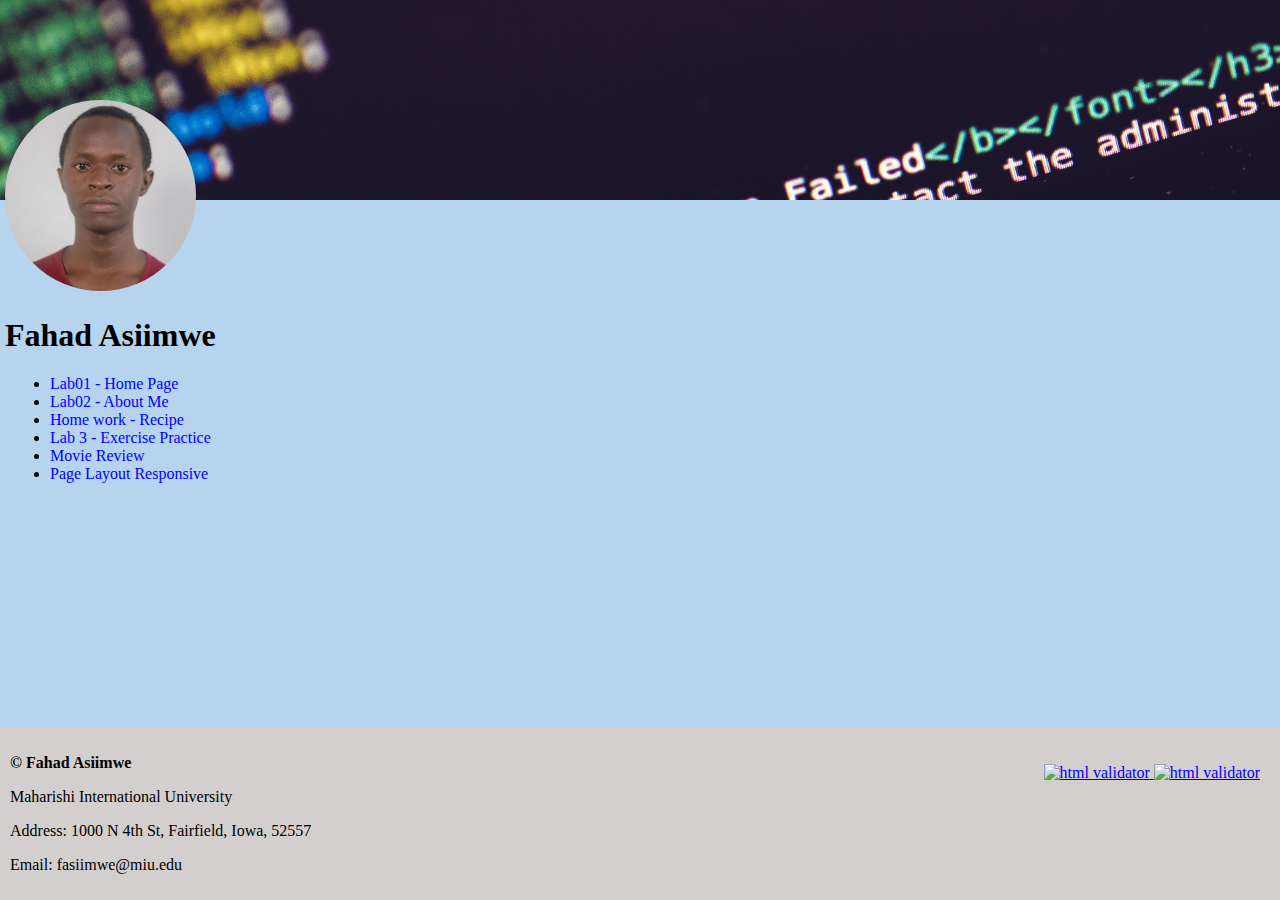
==== index.html @ 133921ce "Refactor code" ====
<!DOCTYPE html>
<html lang="en">

<head>
  <meta charset="UTF-8">
  <meta http-equiv="X-UA-Compatible" content="IE=edge">
  <meta name="viewport" content="width=device-width, initial-scale=1.0">
  <title>Document</title>
  <link type="text/css" rel="stylesheet" href="static/css/homePage.css">
</head>

<body>
  <div class="background-img"></div>
  <div class="profile-img">
    <img src="static/images/profile.jpg" class="profile" alt="Fahad A.">
  </div>
  <h1 style="margin-left: 5px">Fahad Asiimwe</h1>

  <ul class="courses-list">
    <li>
      <a href="index.html">Lab01 - Home Page</a>
    </li>
    <li><a href="aboutme.html">Lab02 - About Me</a></li>
    <li><a href="recipe/pie.html">Home work - Recipe</a></li>
    <li><a href="lab3/layout.html">Lab 3 - Exercise Practice</a></li>
    <li><a href="movie/tmnt.html">Movie Review</a></li>
    <li><a href="pageLayout/responsive.html">Page Layout Responsive</a></li>
  </ul>

  <div class="footer">
    <div class="left-column">
      <p><strong>&copy; Fahad Asiimwe</strong></p>
      <p>Maharishi International University</p>
      <p>Address: 1000 N 4th St, Fairfield, Iowa, 52557</p>
      <p>Email: <span class="email">fasiimwe@miu.edu</span></p>
    </div>
    <div class="right-column">
      <p id="validator">
        <a href="http://validator.w3.org/check/referer">
          <img src="http://mumstudents.org/cs472/2014-09/images/w3c-html.png" alt="html validator" />
        </a>
        <a href="http://validator.w3.org/check/referer">
          <img src="http://mumstudents.org/cs472/2013-09/images/w3c-css.png" alt="html validator" />
        </a>
      </p>
    </div>
  </div>

</body>

</html>
---- static/css/homePage.css ----
body {
  margin: 0;
  background-color: #b6d4ee;
}

li a {
  cursor: pointer;
  text-decoration: none;
  color: blue;
}

.courses-list {
  margin-left: 10px;
}

.background-img {
  background-image: url('../images/background-img.jpeg');
  height: 200px;
  background-position: center;
  background-repeat: no-repeat;
  background-size: cover;
  margin-bottom: -100px;
}

.content {
  padding-left: 5px;
}

.profile-img {
  padding-left: 5px;
}

.profile {
  width: 15%;
  height: auto;
  border-radius: 50%;
}

.footer {
  left: 0;
  bottom: 0;
  width: 100%;
  display: flex;
  position: fixed;
  background-color: rgb(211, 207, 207);
}

.left-column {
  flex: 60%;
  margin: 10px;
}

li a:hover {
  text-decoration: underline;
}

.right-column {
  margin: 20px;
}
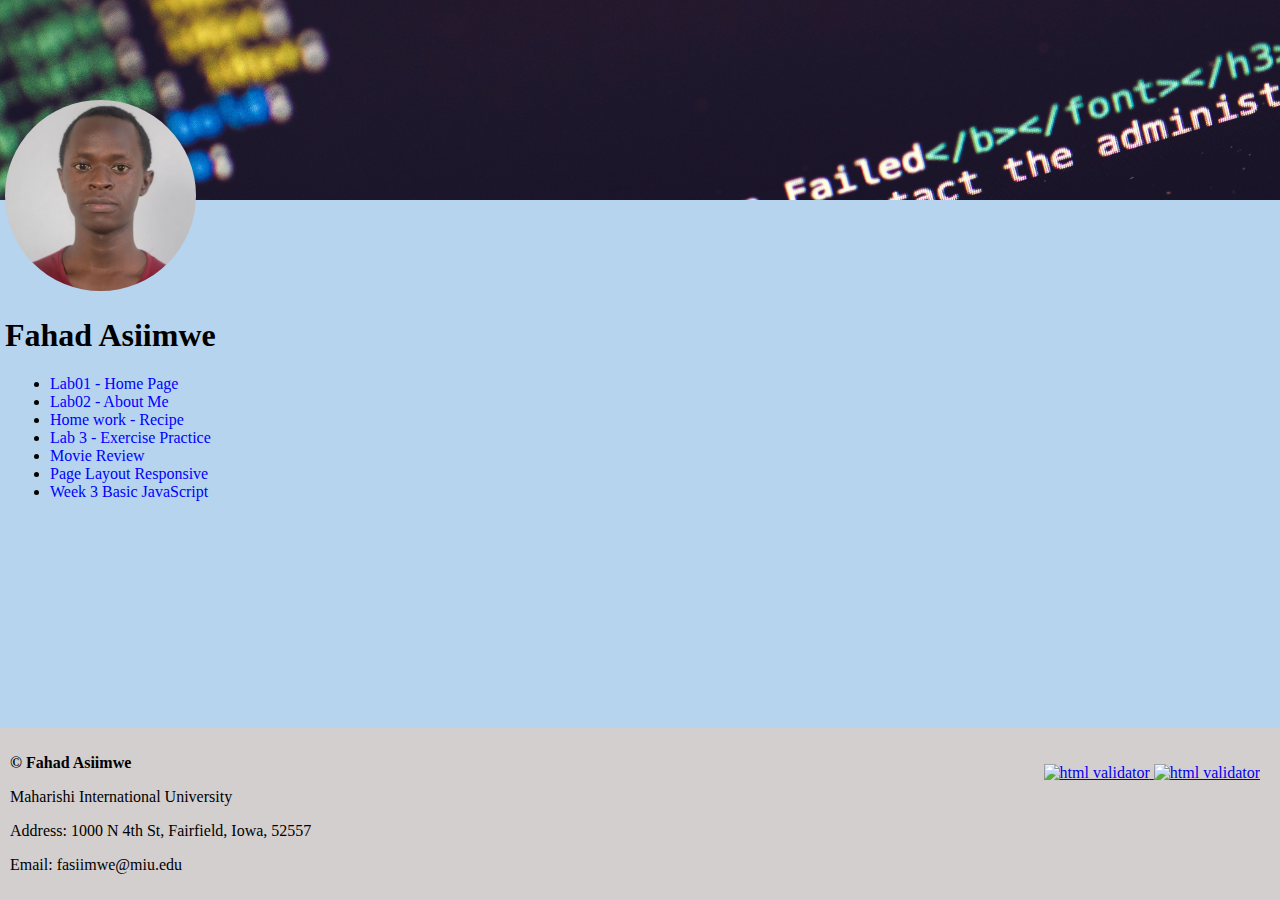
==== commit 3890d17b: "Implement week 3 basic javascript" ====
--- a/index.html
+++ b/index.html
@@ -25,6 +25,7 @@
     <li><a href="lab3/layout.html">Lab 3 - Exercise Practice</a></li>
     <li><a href="movie/tmnt.html">Movie Review</a></li>
     <li><a href="pageLayout/responsive.html">Page Layout Responsive</a></li>
+    <li><a href="basic-js/index.html">Week 3 Basic JavaScript</a></li>
   </ul>
 
   <div class="footer">
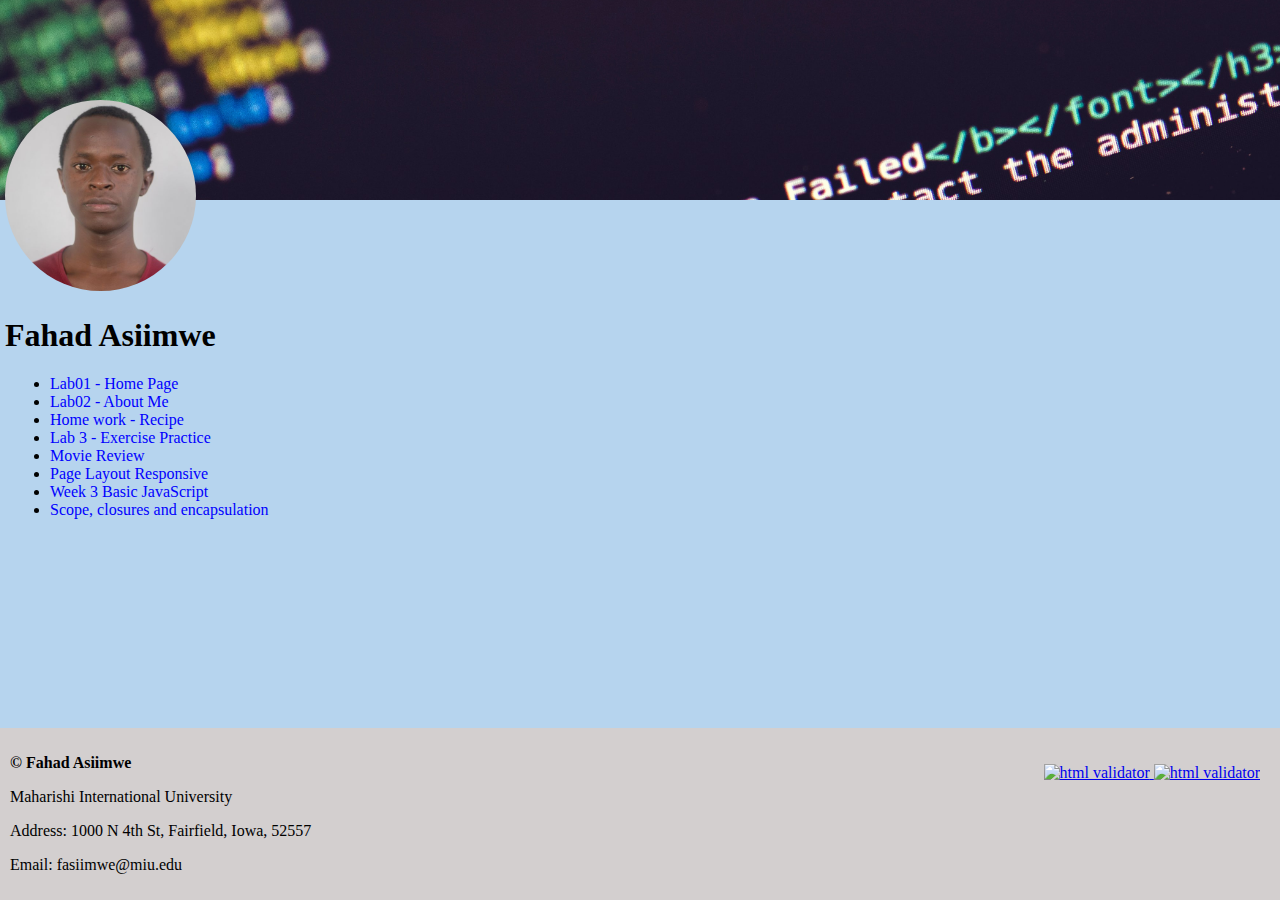
==== commit b7bfa13f: "Implement scope, closures and encapsulation exercise" ====
--- a/index.html
+++ b/index.html
@@ -26,6 +26,7 @@
     <li><a href="movie/tmnt.html">Movie Review</a></li>
     <li><a href="pageLayout/responsive.html">Page Layout Responsive</a></li>
     <li><a href="basic-js/index.html">Week 3 Basic JavaScript</a></li>
+    <li><a href="scopeAndEncapsulation/index.html">Scope, closures and encapsulation</a></li>
   </ul>
 
   <div class="footer">
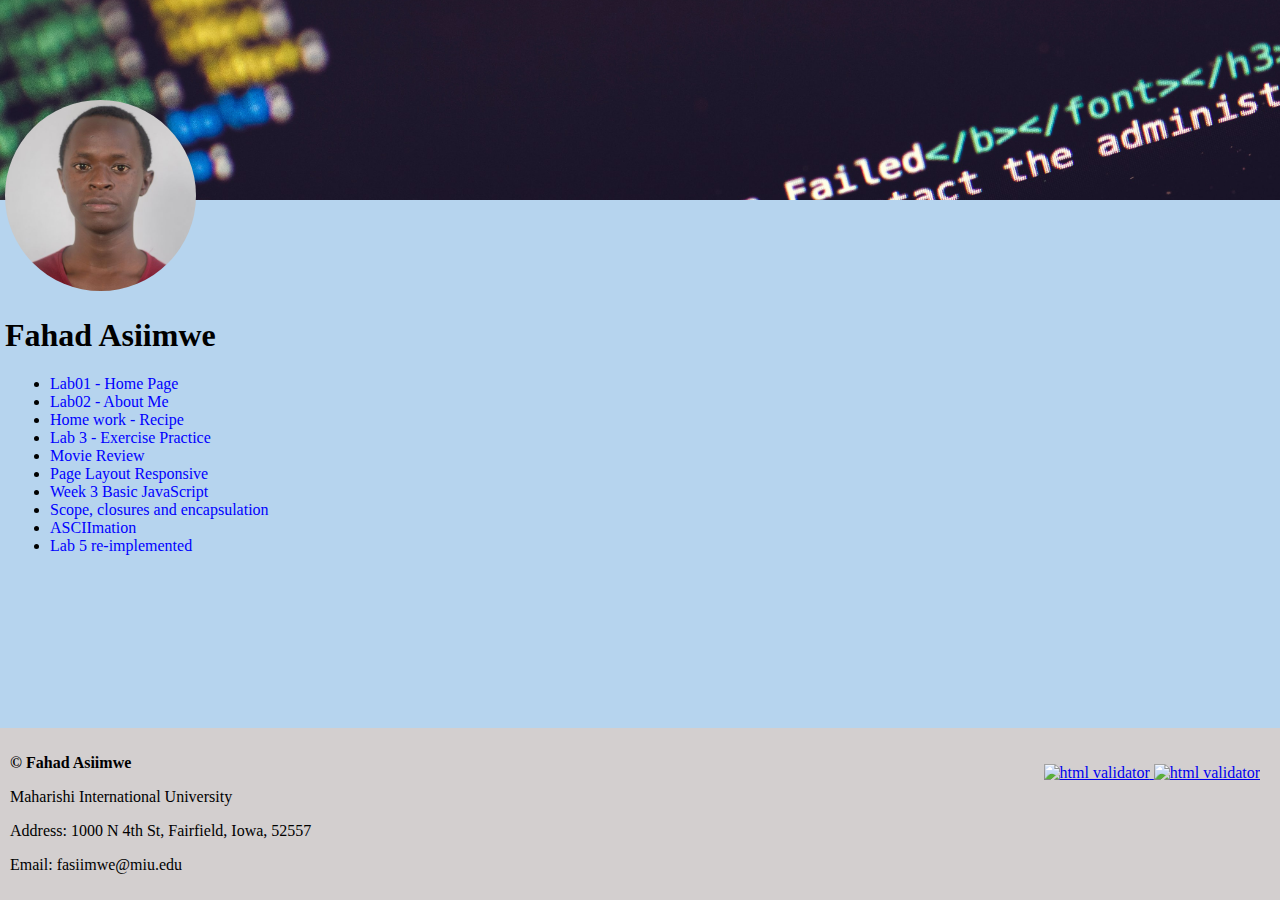
==== commit ca21b92d: "Refactor index.html page" ====
--- a/index.html
+++ b/index.html
@@ -27,6 +27,8 @@
     <li><a href="pageLayout/responsive.html">Page Layout Responsive</a></li>
     <li><a href="basic-js/index.html">Week 3 Basic JavaScript</a></li>
     <li><a href="scopeAndEncapsulation/index.html">Scope, closures and encapsulation</a></li>
+    <li><a href="ascii/ascii.html">ASCIImation</a></li>
+    <li><a href="lab5-reimplemented/index.html">Lab 5 re-implemented</a></li>
   </ul>
 
   <div class="footer">
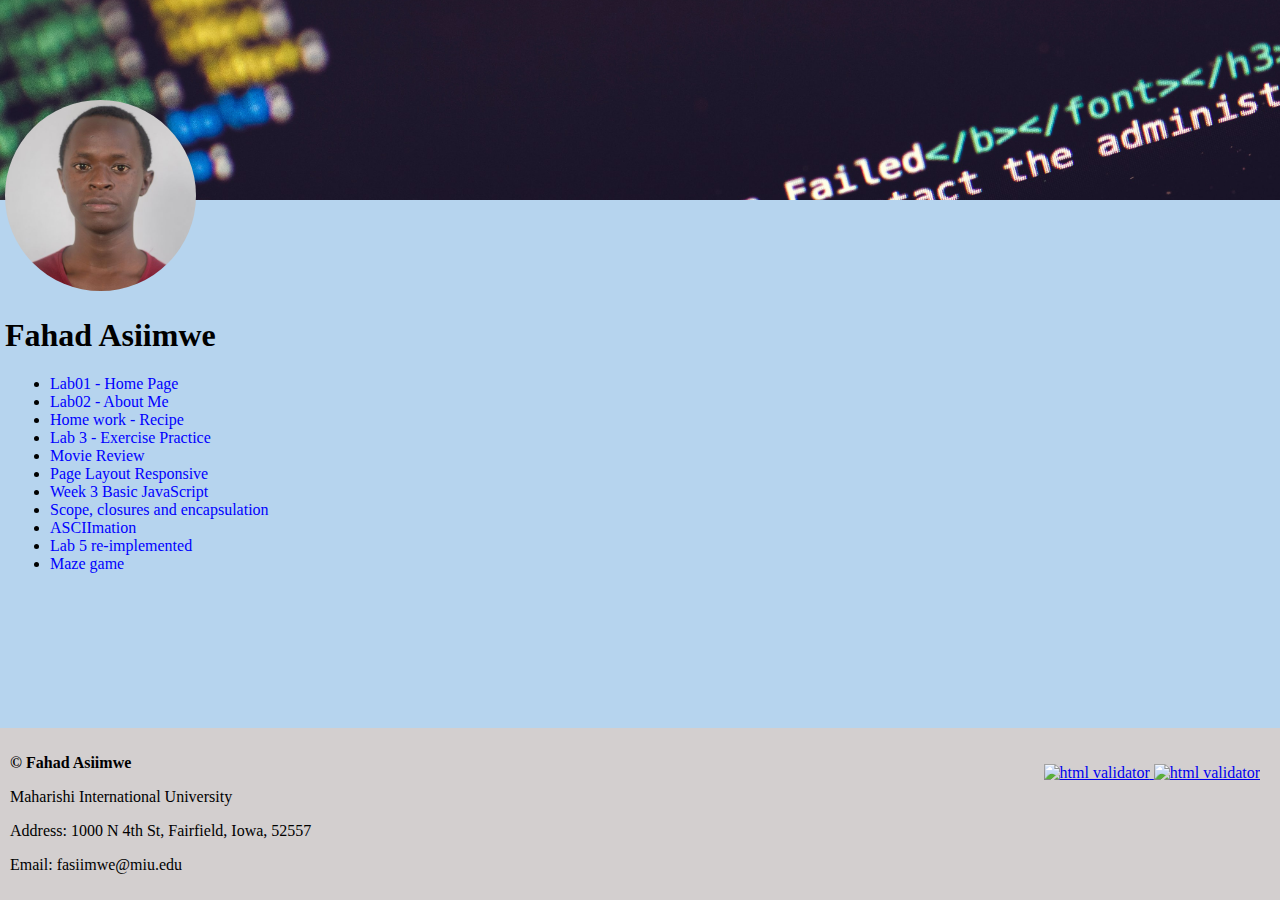
==== commit c9fc5d75: "Add maze to the html page" ====
--- a/index.html
+++ b/index.html
@@ -29,6 +29,7 @@
     <li><a href="scopeAndEncapsulation/index.html">Scope, closures and encapsulation</a></li>
     <li><a href="ascii/ascii.html">ASCIImation</a></li>
     <li><a href="lab5-reimplemented/index.html">Lab 5 re-implemented</a></li>
+    <li><a href="maze/maze.html">Maze game</a></li>
   </ul>
 
   <div class="footer">
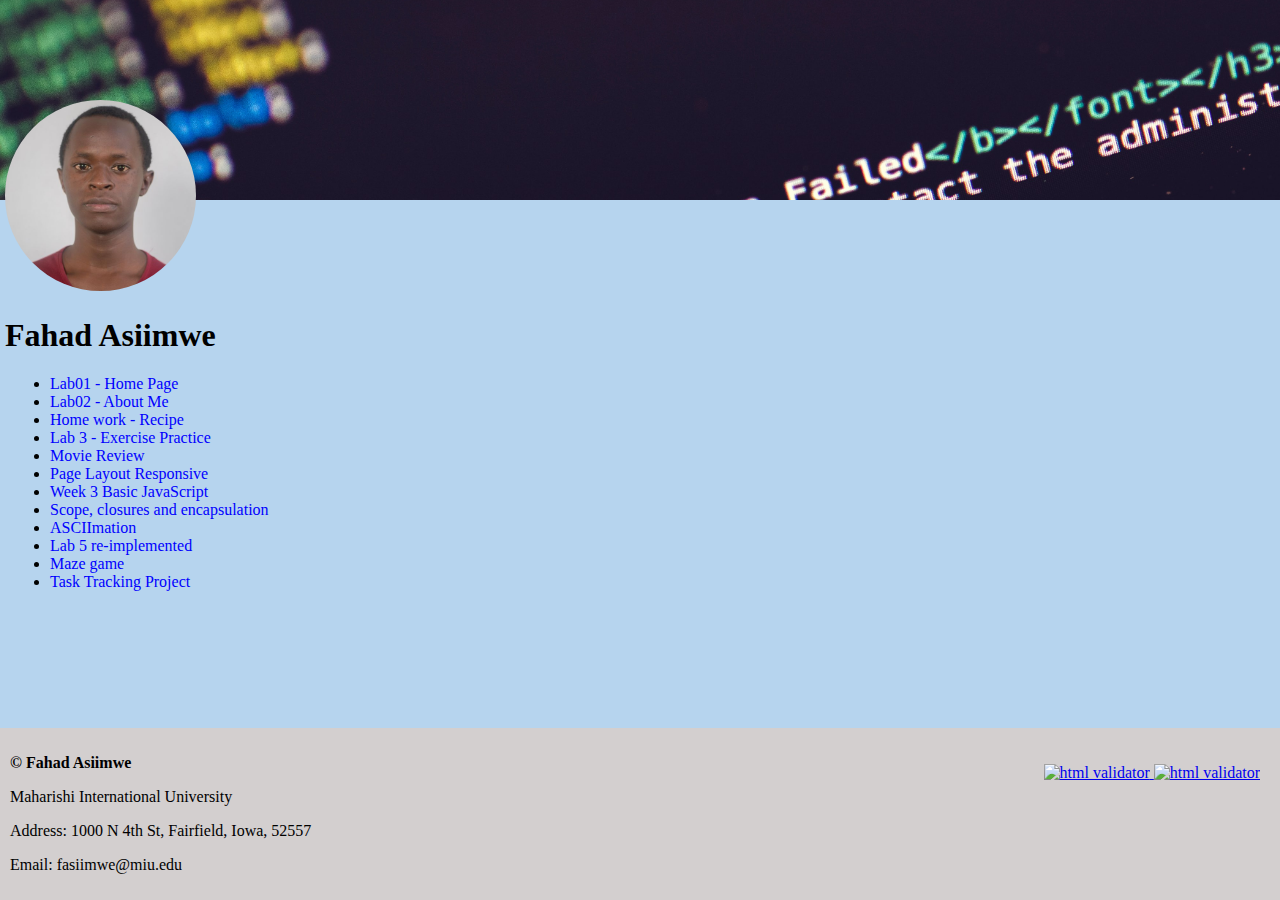
==== commit 08d5702a: "Refactor and complete the task tracking project" ====
--- a/index.html
+++ b/index.html
@@ -30,6 +30,7 @@
     <li><a href="ascii/ascii.html">ASCIImation</a></li>
     <li><a href="lab5-reimplemented/index.html">Lab 5 re-implemented</a></li>
     <li><a href="maze/maze.html">Maze game</a></li>
+    <li><a href="task-tracking/task.html">Task Tracking Project</a></li>
   </ul>
 
   <div class="footer">
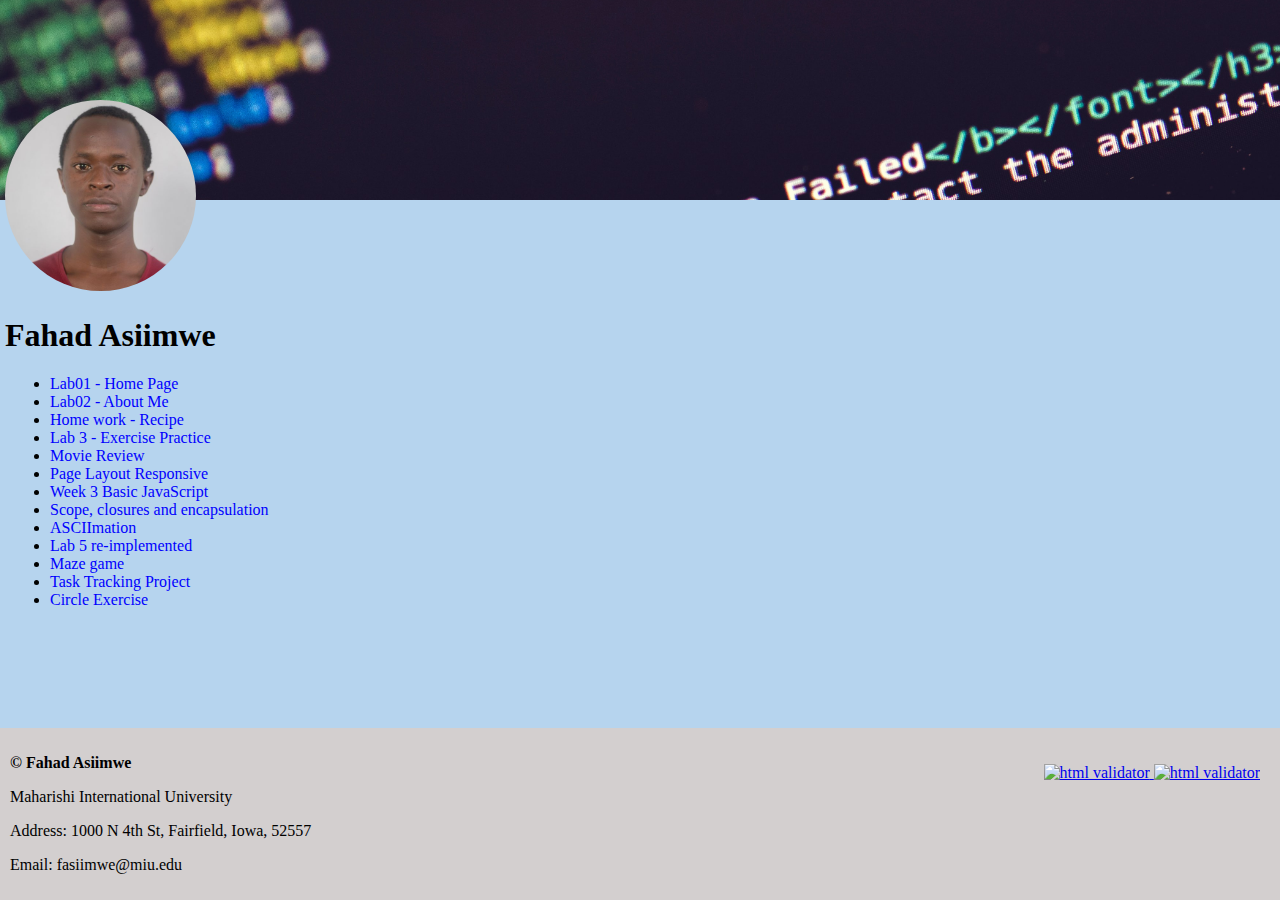
==== commit e9dcf794: "Implement the circle lab" ====
--- a/index.html
+++ b/index.html
@@ -31,6 +31,7 @@
     <li><a href="lab5-reimplemented/index.html">Lab 5 re-implemented</a></li>
     <li><a href="maze/maze.html">Maze game</a></li>
     <li><a href="task-tracking/task.html">Task Tracking Project</a></li>
+    <li><a href="circle/circle.html">Circle Exercise</a></li>
   </ul>
 
   <div class="footer">
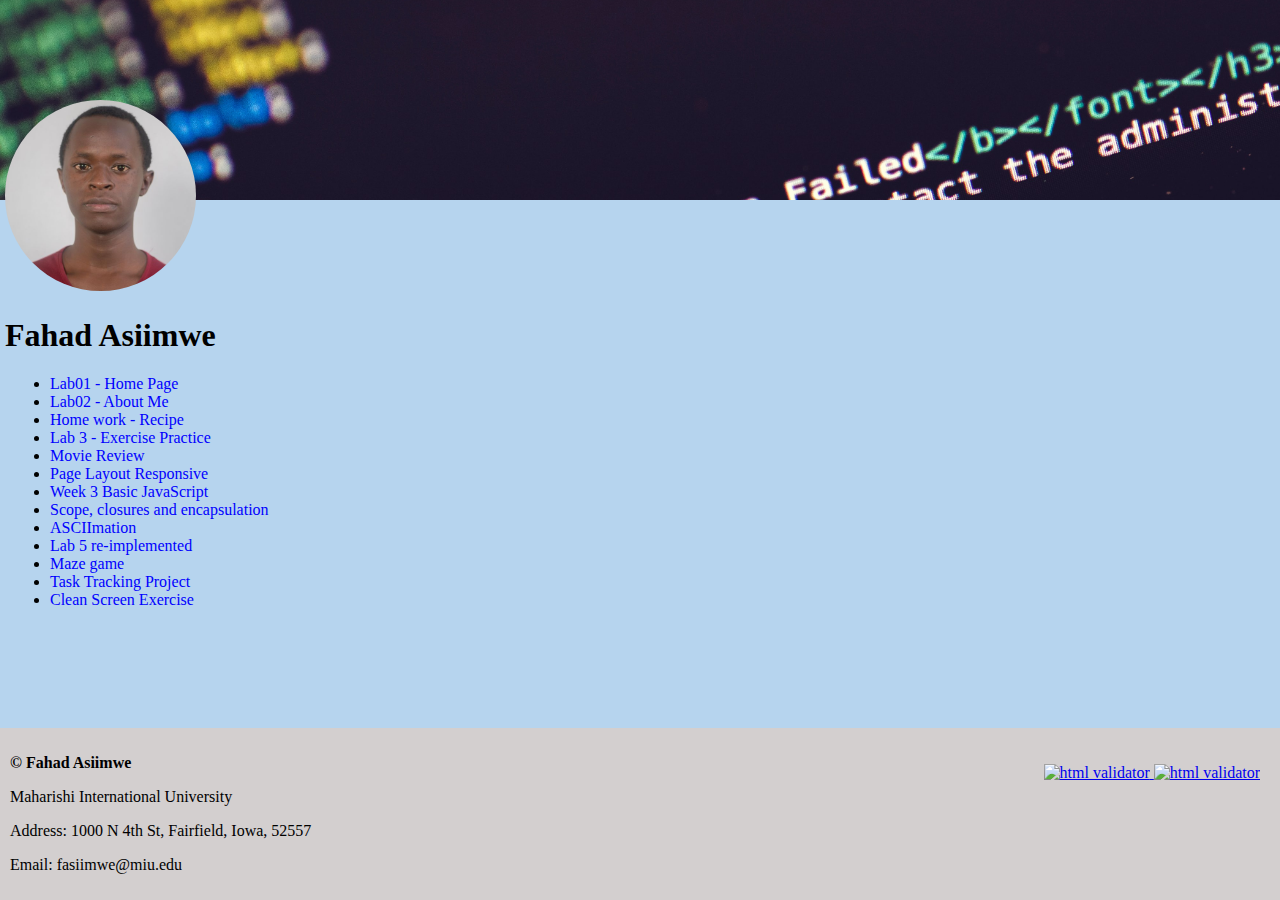
==== commit 7020952e: "Fix bugs in the circle.js code implementations" ====
--- a/index.html
+++ b/index.html
@@ -31,7 +31,7 @@
     <li><a href="lab5-reimplemented/index.html">Lab 5 re-implemented</a></li>
     <li><a href="maze/maze.html">Maze game</a></li>
     <li><a href="task-tracking/task.html">Task Tracking Project</a></li>
-    <li><a href="circle/circle.html">Circle Exercise</a></li>
+    <li><a href="circle/circle.html">Clean Screen Exercise</a></li>
   </ul>
 
   <div class="footer">
